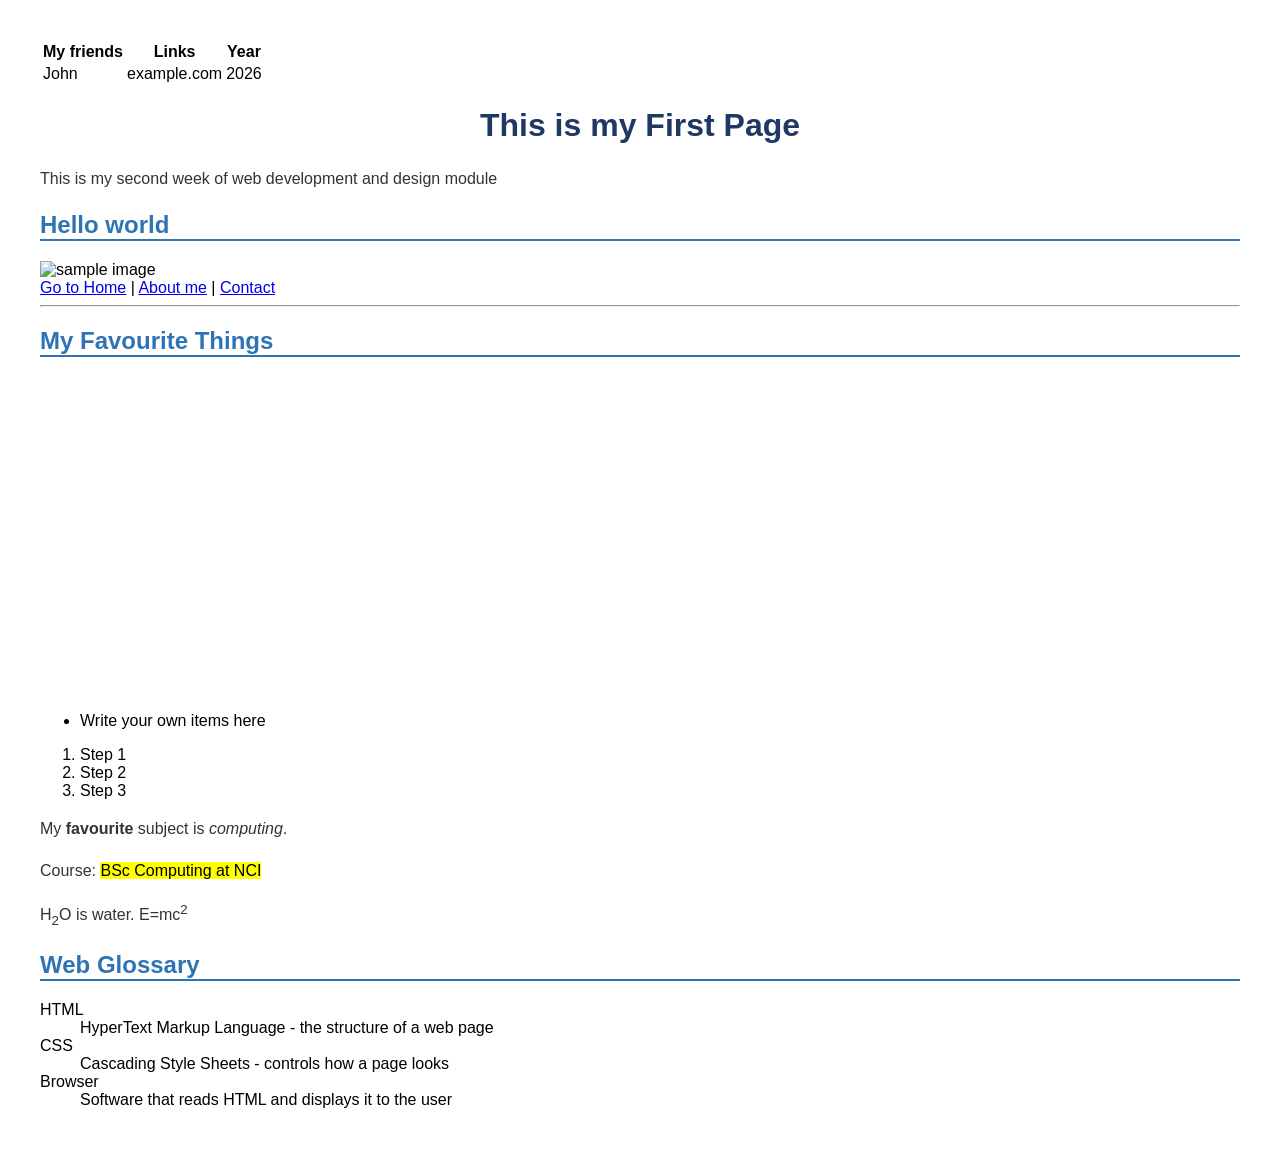
==== index.html @ 005a5180 "Add files via upload" ====
<!DOCTYPE html>
<html lang="en">
<head>
	
  <title>Your Name - Home</title>

  <style>
    body {
      background-color: #FFFFF;
      font-family: Arial, sans-serif;
      margin: 40px;
    }
    h1 {
      color: #1F3864;
      text-align: center;
    }
    h2 {
      color: #2E74B5;
      border-bottom: 2px solid #2E74B5;
    }
    p {
      color: #333333;
      font-size: 16px;
      line-height: 1.6;
    }
  </style>
  <table>
    <tr>
      <th>My friends</th>
      <th>Links</th>
      <th>Year</th>
    </tr>
    <tr>
      <td>John</td>
      <td>example.com</td>
      <td>2026</td>
    </tr>
      </table>

</head>
<body>
  <h1>This is my First Page</h1>
  <p>This is my second week of web development and design module</p>
	<h2> Hello world </h2>
	<img src="images/img.jpg" alt="sample image" width="300"
     height="150">
     <nav>
     	<a href="multiple-pages.html">Go to Home</a> |
     	<a href="aboutme.html">About me</a> |
		<a href="contact.html">Contact</a>
     </nav>
     <hr>
	<!-- Unordered list -->
<h2>My Favourite Things</h2>
<iframe width="560" height="315" src="https://www.youtube.com/embed/it1rTvBcfRg?si=QinK9xm9Ps9aGl_a" title="YouTube video player" frameborder="0" allow="accelerometer; autoplay; clipboard-write; encrypted-media; gyroscope; picture-in-picture; web-share" referrerpolicy="strict-origin-when-cross-origin" allowfullscreen></iframe>
<ul>
  <li>Write your own items here</li>
</ul>

<!-- Ordered list -->
<ol>
  <li>Step 1</li>  <li>Step 2</li>  <li>Step 3</li>
</ol>

<!-- Formatting in paragraphs -->
<p>My <strong>favourite</strong> subject is <em>computing</em>.</p>
<p>Course: <mark>BSc Computing at NCI</mark></p>
<p>H<sub>2</sub>O is water.  E=mc<sup>2</sup></p>
<h2>Web Glossary</h2>
<dl>
  <dt>HTML</dt>
  <dd>HyperText Markup Language - the structure of a web page</dd>
  <dt>CSS</dt>
  <dd>Cascading Style Sheets - controls how a page looks</dd>
  <dt>Browser</dt>
  <dd>Software that reads HTML and displays it to the user</dd>
</dl>

</body>
</html>
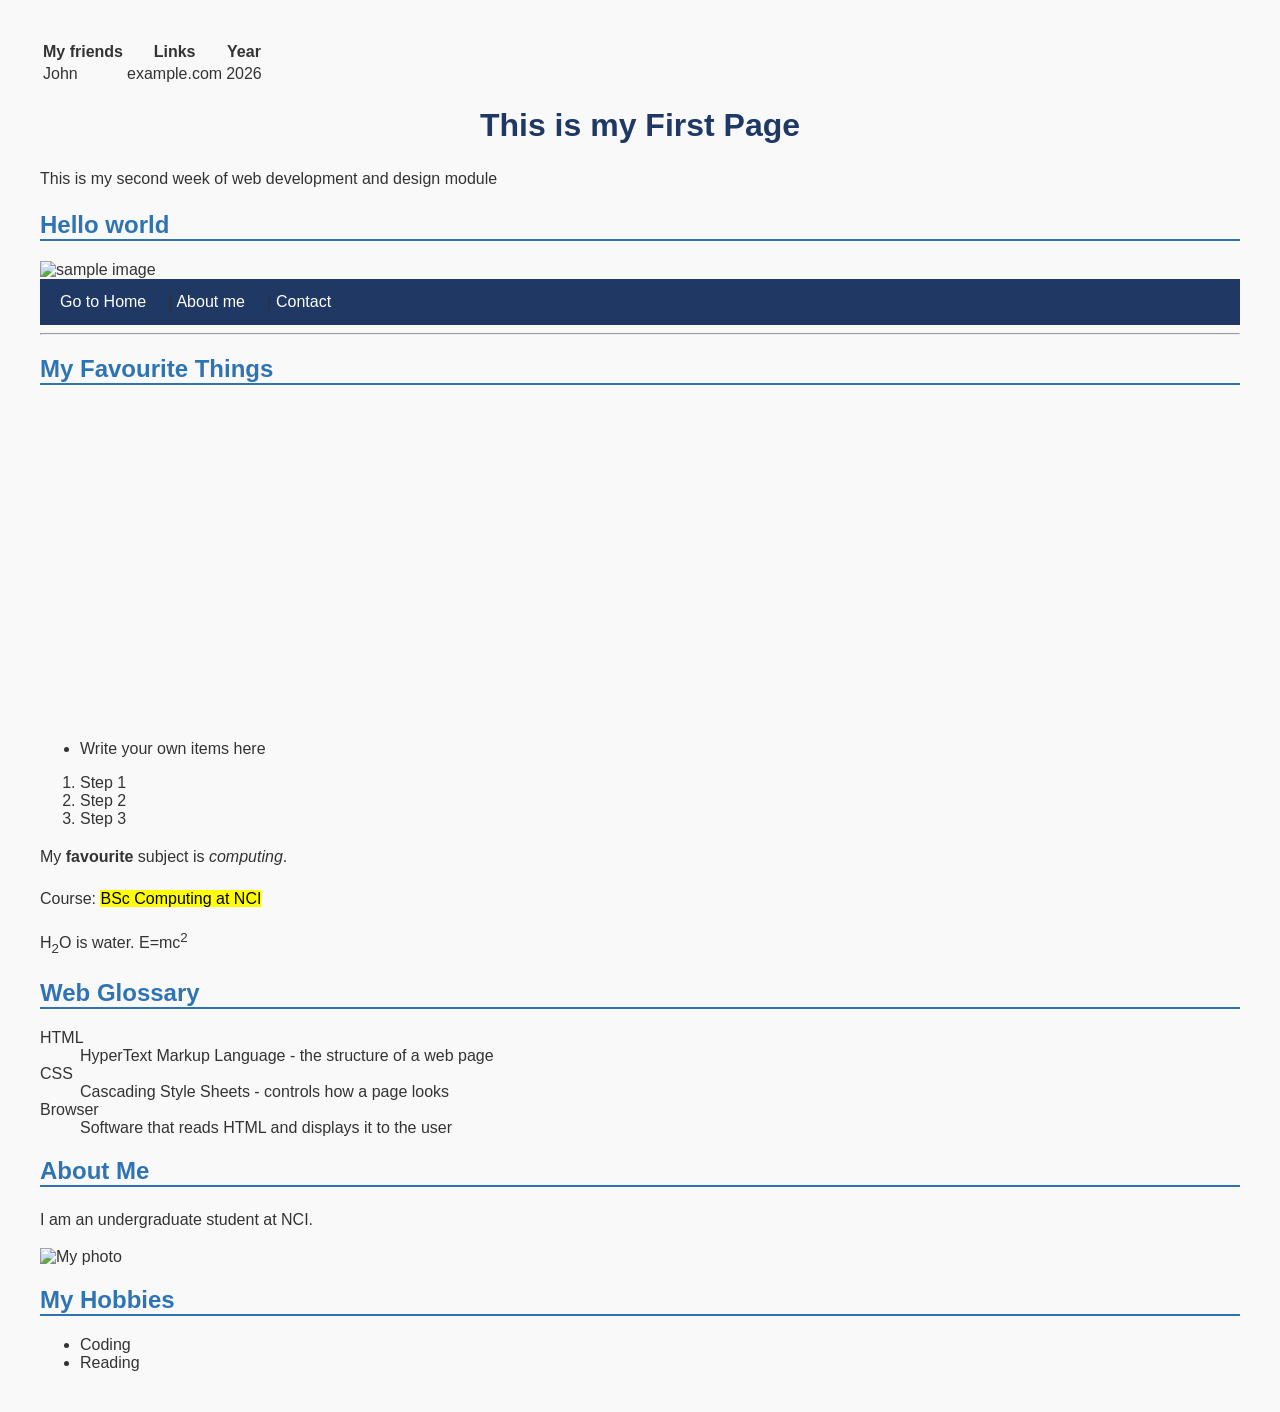
==== commit 816fe9cd: "Add files via upload" ====
--- a/index.html
+++ b/index.html
@@ -1,7 +1,11 @@
 <!DOCTYPE html>
 <html lang="en">
 <head>
-	
+	<meta charset="UTF-8">
+  <meta name="viewport"
+        content="width=device-width,initial-scale=1.0">
+  <link rel="stylesheet" href="css/style.css">
+
   <title>Your Name - Home</title>
 
   <style>
@@ -46,7 +50,7 @@
      height="150">
      <nav>
      	<a href="multiple-pages.html">Go to Home</a> |
-     	<a href="aboutme.html">About me</a> |
+     	<a href="#about">About me</a> |
 		<a href="contact.html">Contact</a>
      </nav>
      <hr>
@@ -75,6 +79,19 @@
   <dt>Browser</dt>
   <dd>Software that reads HTML and displays it to the user</dd>
 </dl>
+<!-- Group your About section -->
+<div id="about">
+  <h2>About Me</h2>
+  <p>I am an undergraduate student at NCI.</p>
+  <img src='images/img.jpg' alt='My photo'>
+</div>
+
+<!-- Group your Hobbies section -->
+<div id="hobbies">
+  <h2>My Hobbies</h2>
+  <ul><li>Coding</li><li>Reading</li></ul>
+</div>
+
 
 </body>
 </html>
--- a/css/style.css
+++ b/css/style.css
@@ -0,0 +1,26 @@
+
+/* ─── Body defaults ─────────── */
+body {
+  font-family: Arial, sans-serif;
+  margin: 0;
+  background-color: #f9f9f9;
+  color: #333333;
+}
+
+/* ─── Navigation bar ─────────── */
+nav {
+  background-color: #1F3864;
+  padding: 14px 20px;
+}
+nav a {
+  color: white;
+  text-decoration: none;
+  margin-right: 18px;
+}
+nav a:hover {
+  color: #FFC000;
+}
+
+/* ─── Headings ───────────────── */
+h1 { color: #1F3864; }
+h2 { color: #2E74B5; }
